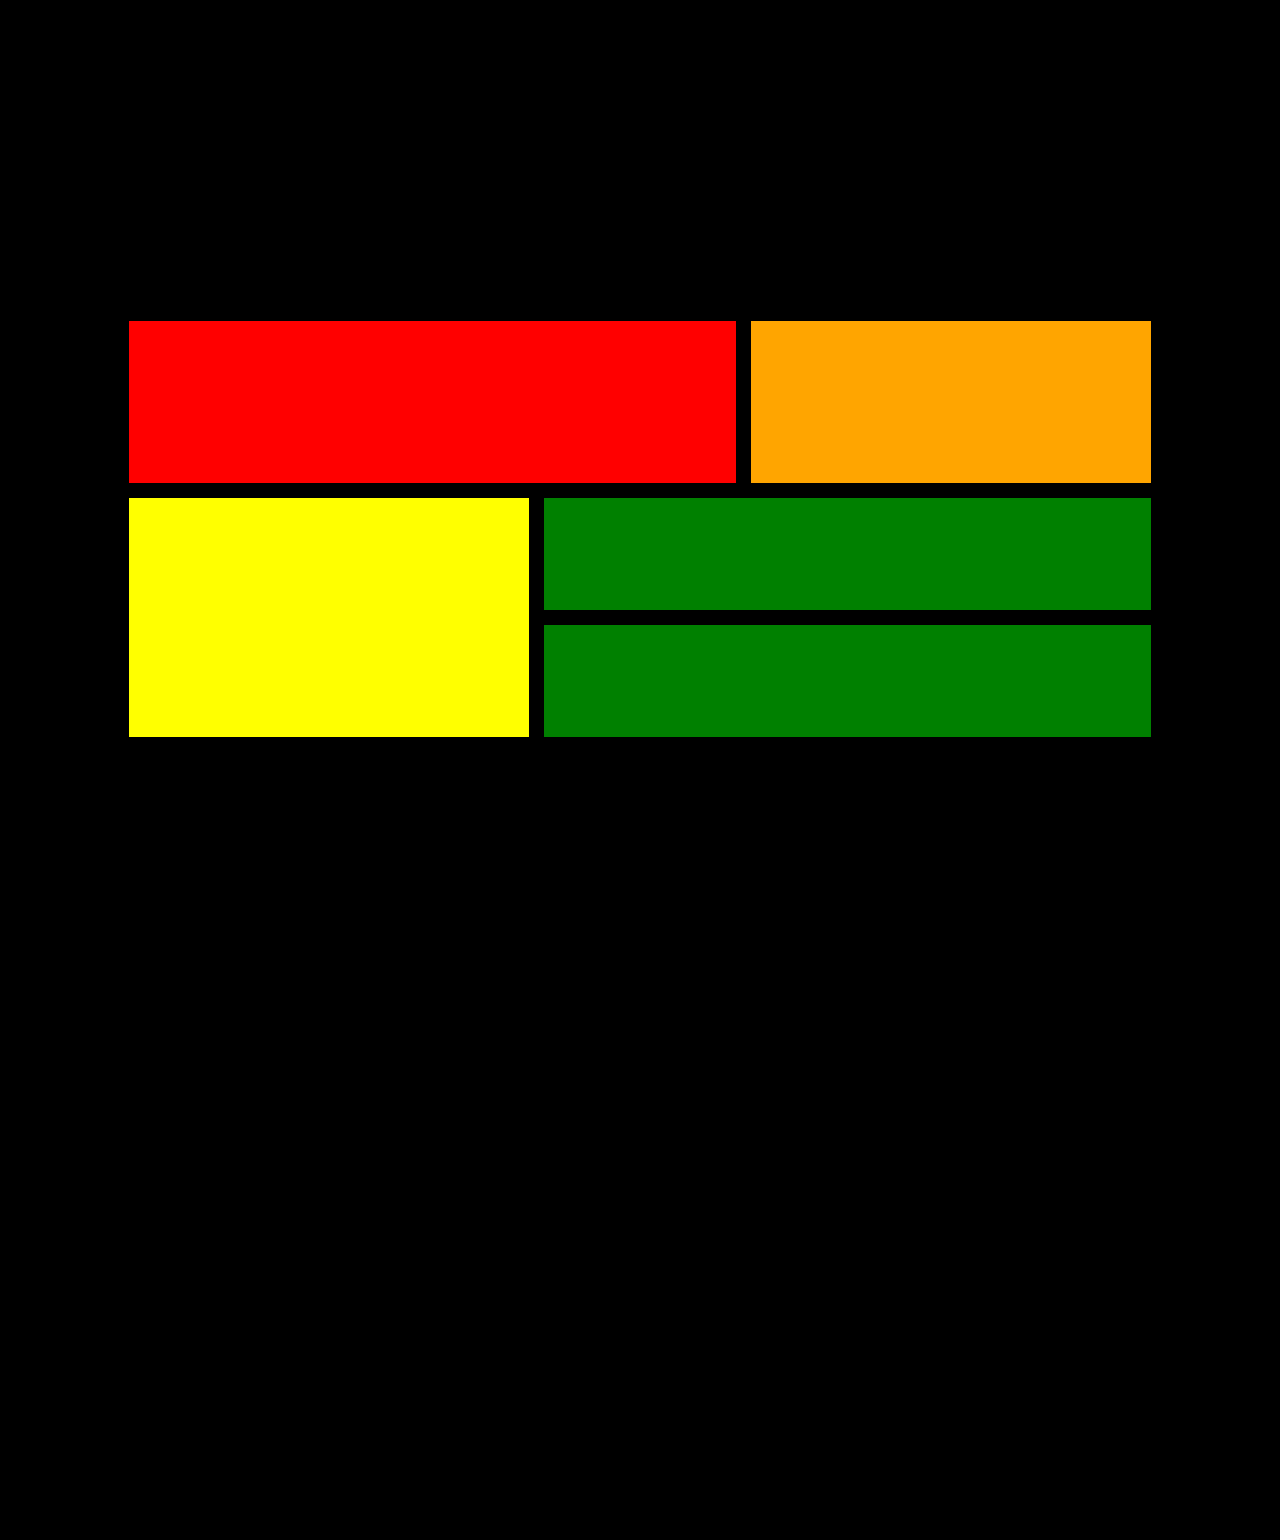
==== grid.html @ 131c085c "Add files via upload" ====
<!DOCTYPE html>
<html lang="en">
<head>
    <meta charset="UTF-8">
    <meta http-equiv="X-UA-Compatible" content="IE=edge">
    <meta name="viewport" content="width=device-width, initial-scale=1.0">
    <link rel="stylesheet" href="style.css">
    <title>Document</title>
</head>
<body>
    <main class="testimonial-grid">
        <article class="testimonial grid-col-span-2"></article>
        <article class="testimonial"></article>
        <article class="testimonial"></article>
        <article class="testimonial grid-col-span-2"></article>
        <article class="testimonial grid-col-span-2"></article>

    </main>
</body>
</html>
---- style.css ----
body {
  margin: 0;
}

body {
    min-height: 100vh;
    text-rendering: optimizeSpeed;
    line-height: 1.5;
   background-color: black;
  margin: 25% 10%;
}


.testimonial-grid {
    display: grid;
    gap: 0.8rem;
    grid-template-columns: repeat(5, 1fr);
    background-color: black;
    /* width: 100px;
    height: 100px; */
    /* border: 1px solid black; */
    border: none;
    
}

.testimonial { 
    border: 1px solid black;
    padding: 6px;
}

.testimonial:nth-child(1) {
    background-color: red;
    grid-column: span 3;
    /* width: 95%; */
    height: 150px;
  }
  .testimonial:nth-child(2) {
    background-color: orange;
    grid-column: span 2;
    /* width: 95%; */
    height: 150px;
  }
  .testimonial:nth-child(3) {
    background-color: yellow;
    grid-column: span 2;
    grid-row: 2 / 4; 
    
  
  }
  .testimonial:nth-child(4) {
    background-color: green;
    grid-column: span 3;

    height: 100px;
  }
  .testimonial:nth-child(5) {
    background-color: green;
    grid-column-start: 3;
    grid-column-end: 6;
    height: 100px;
  }

/* .grid-col-span-2 {
    grid-column: span 3;
  } */
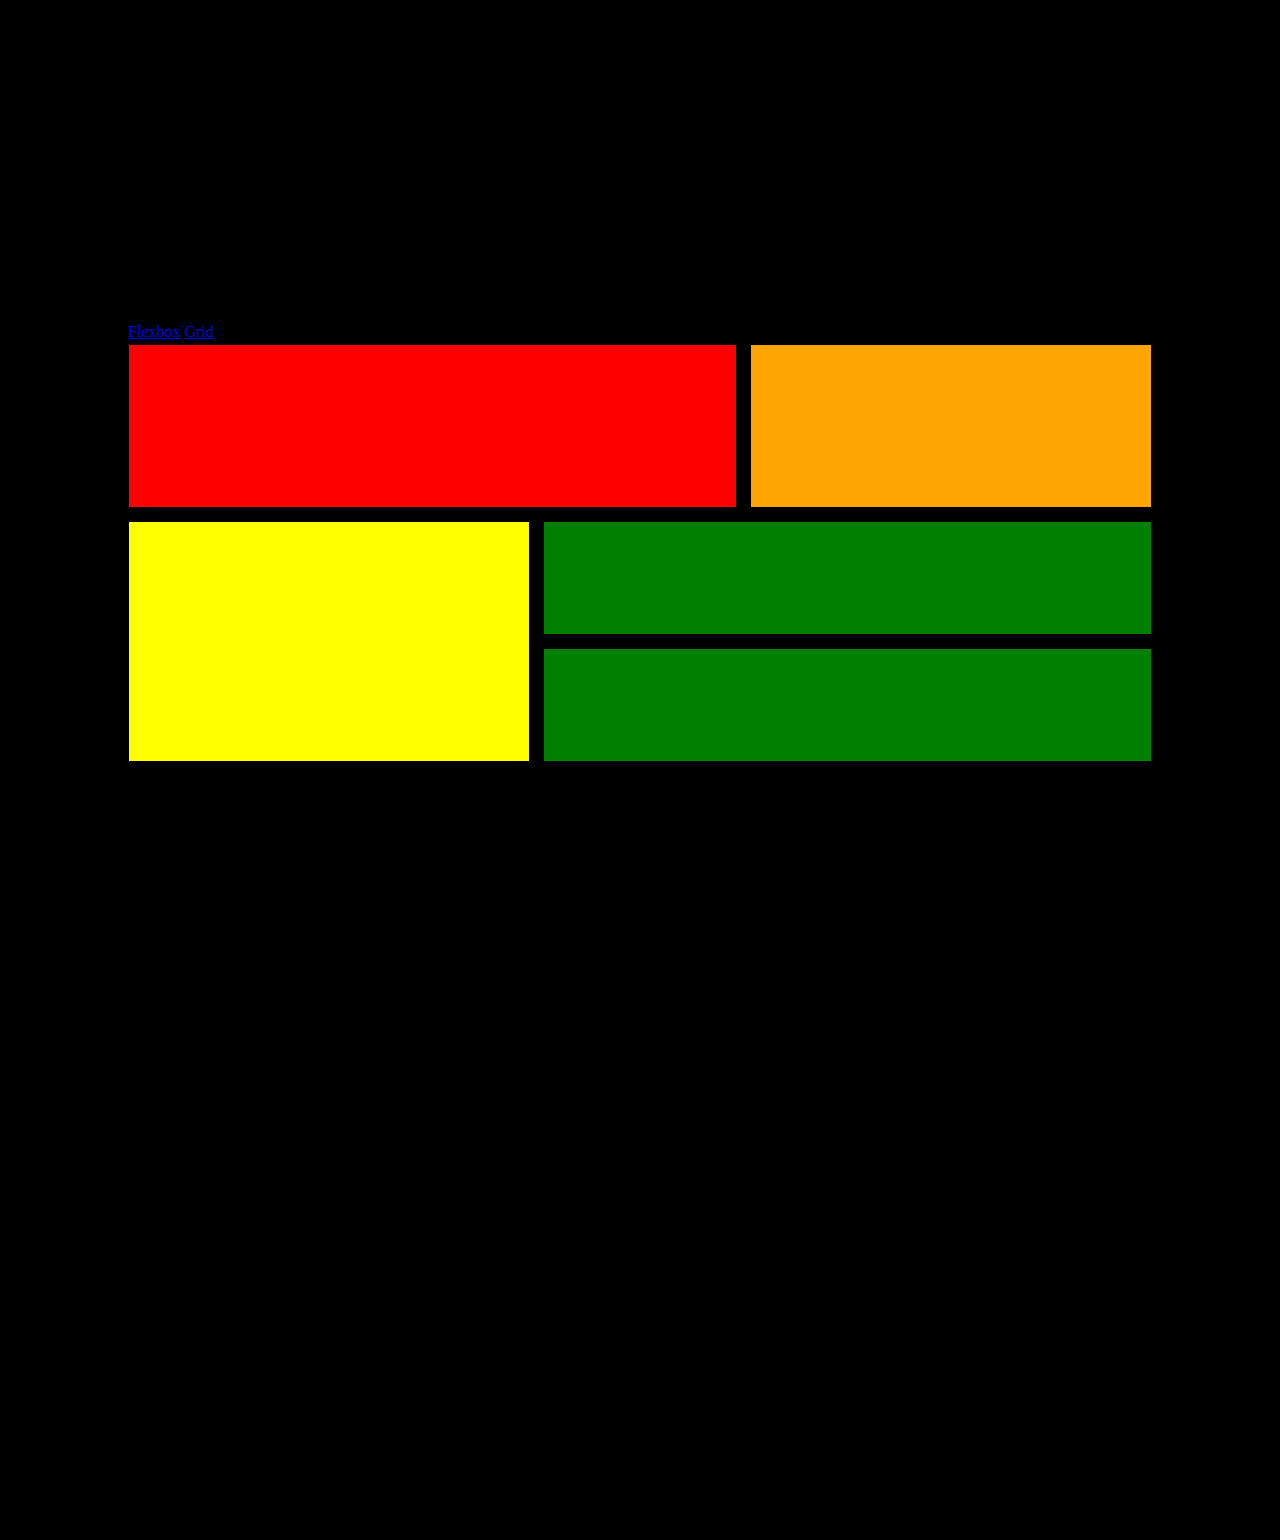
==== commit 678e1379: "Add files via upload" ====
--- a/grid.html
+++ b/grid.html
@@ -8,6 +8,10 @@
     <title>Document</title>
 </head>
 <body>
+    <div class="last">
+        <a href="index.html">Flexbox</a>
+        <a href="grid.html">Grid</a>
+    </div>
     <main class="testimonial-grid">
         <article class="testimonial grid-col-span-2"></article>
         <article class="testimonial"></article>
@@ -16,5 +20,7 @@
         <article class="testimonial grid-col-span-2"></article>
 
     </main>
+
+
 </body>
 </html>